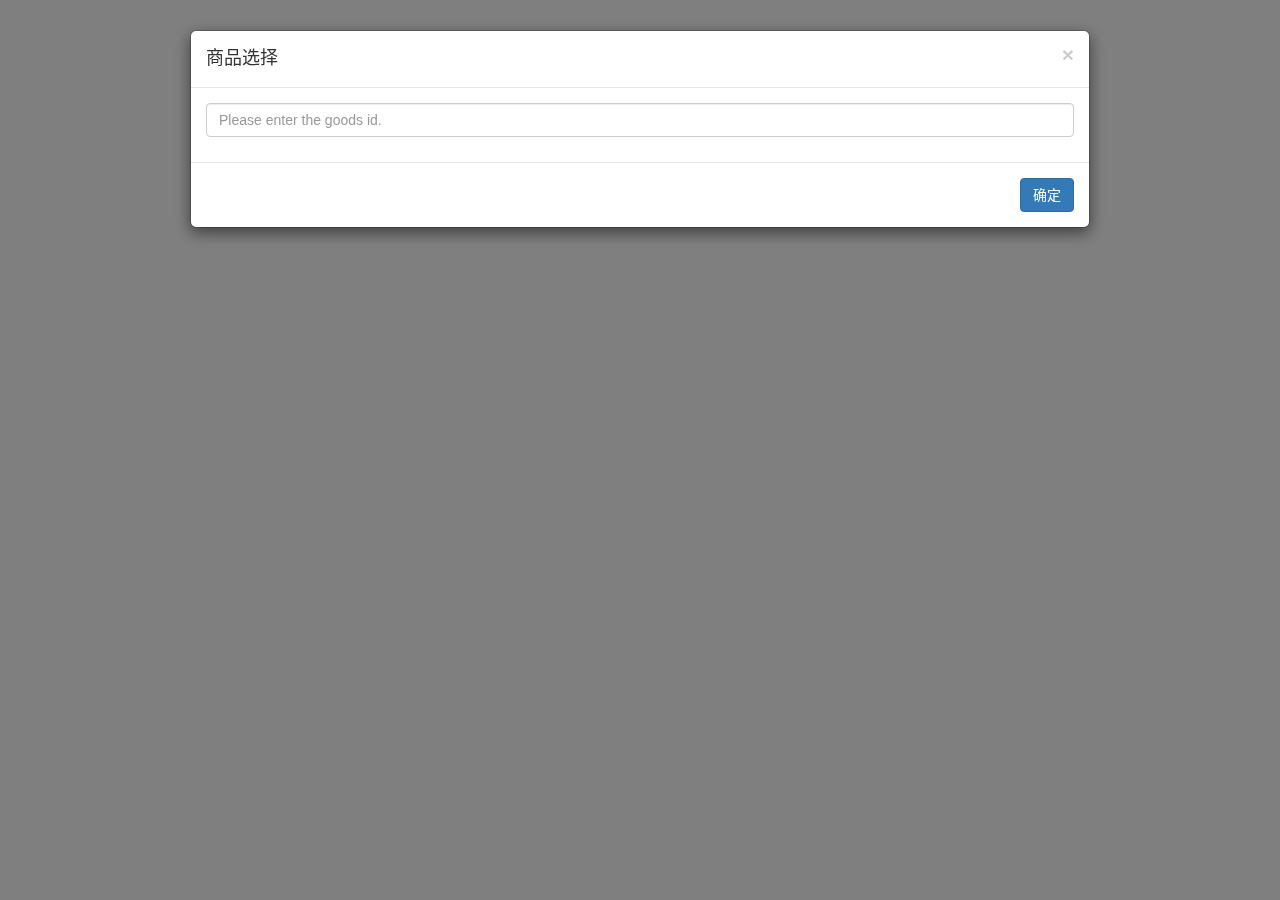
==== test/index.html @ e4293d3c "up" ====
<!DOCTYPE html>
<html lang="zh-CN">

<head>
    <meta charset="utf-8">
    <meta http-equiv="X-UA-Compatible" content="IE=edge">
    <meta name="viewport" content="width=device-width, initial-scale=1">
    <title>选择器</title>
    <link rel="stylesheet" type="text/css" href="/libs/bootstrap/3.3.5/css/bootstrap.min.css">
    <link rel="stylesheet" type="text/css" href="/picker.css">
    <!-- HTML5 shim and Respond.js for IE8 support of HTML5 elements and media queries -->
    <!-- WARNING: Respond.js doesn't work if you view the page via file:// -->
    <!--[if lt IE 9]>
      <script src="//cdn.bootcss.com/html5shiv/3.7.2/html5shiv.min.js"></script>
      <script src="//cdn.bootcss.com/respond.js/1.4.2/respond.min.js"></script>
    <![endif]-->
</head>

<body>
    <div class="modal fade" id="Picker"></div>
    <script src="/libs/jquery/1.11.3/jquery.min.js"></script>
    <script src="/libs/bootstrap/3.3.5/js/bootstrap.min.js"></script>
    <script type="text/javascript" src="/jquery.picker.js"></script>
    <script type="text/javascript">
    $(function() {
        // $('#Picker').picker('single_picture', {
        // 	title: '图片选择',
        // 	confirm_text: '确定',
        // 	cancel_text: '取消',
        // 	folder_method: 'get',
        // 	folder_url: '/folder',
        // 	image_method: 'get',
        // 	image_url: '/img',
        // 	rows: 10,
        // 	onComplete: function(selected) {
        // 		alert('You select: ' + JSON.stringify(selected));
        // 	}
        // }).modal('show');
    	// $('#Picker').picker('multi_picture', {
     //    	title: '图片选择',
     //    	confirm_text: '确定',
     //    	cancel_text: '取消',
     //    	folder_method: 'get',
     //    	folder_url: '/folder',
     //    	image_method: 'get',
     //    	image_url: '/img',
     //    	rows: 10,
     //    	onComplete: function(selected) {
     //    		alert('You select: ' + JSON.stringify(selected));
     //    	}
     //    }).modal('show');
        // $('#Picker').picker('single_text', {
        // 	title: '锚点选择',
        // 	confirm_text: '确定',
        // 	cancel_text: '取消',
        // 	method: 'get',
        // 	url: '/data',
        // 	rows: 10,
        // 	onComplete: function(selected) {
        // 		alert('You select: ' + JSON.stringify(selected));
        // 	}
        // }).modal('show');
        // $('#Picker').picker('multi_goods', {
        //     title: '商品选择',
        //     confirm_text: '确定',
        //     cancel_text: '取消',
        //     brand_method: 'get',
        //     brand_url: '/brand',
        //     goods_type_method: 'get',
        //     goods_type_url: '/goods_type',
        //     goods_method: 'get',
        //     goods_url: '/goods',
        //     onComplete: function(selected) {
        //         alert('You select: ' + JSON.stringify(selected));
        //     }
        // }).modal('show');
        $('#Picker').picker('goods', {
            title: '商品选择',
            confirm_text: '确定',
            cancel_text: '取消',
            method: 'get',
            url: '/new_goods',
            onComplete: function(selected) {
                alert('You select: ' + JSON.stringify(selected));
            }
        }).modal('show');
    });
    </script>
</body>

</html>
---- picker.css ----
.pk-left {
	float: left;
}
.pk-right {
	float: right;
}

.pk-goods-type-group {
	line-height: 32px;
}

.pk-goods-group, .pk-goods-selected-group {
	max-height: 420px; 
	overflow: auto; 
	margin-bottom: 0;
}

.pk-goods-group .thumbnail {
	display: inline-block; 
	width: 179px; 
	margin: 0 17px 10px 17px; 
	padding: 0 6px; 
	cursor: pointer;
}

.pk-goods-group img {
	max-width: 159px; 
	max-height: 200px;
}

.pk-goods-selected-group .thumbnail {
	display: inline-block; 
	width: 159px; 
	margin: 0 17px 10px 17px; 
	padding: 0 6px; 
	cursor: pointer;
}

.pk-goods-selected-group img {
	max-width: 139px; 
	max-height: 200px;
}
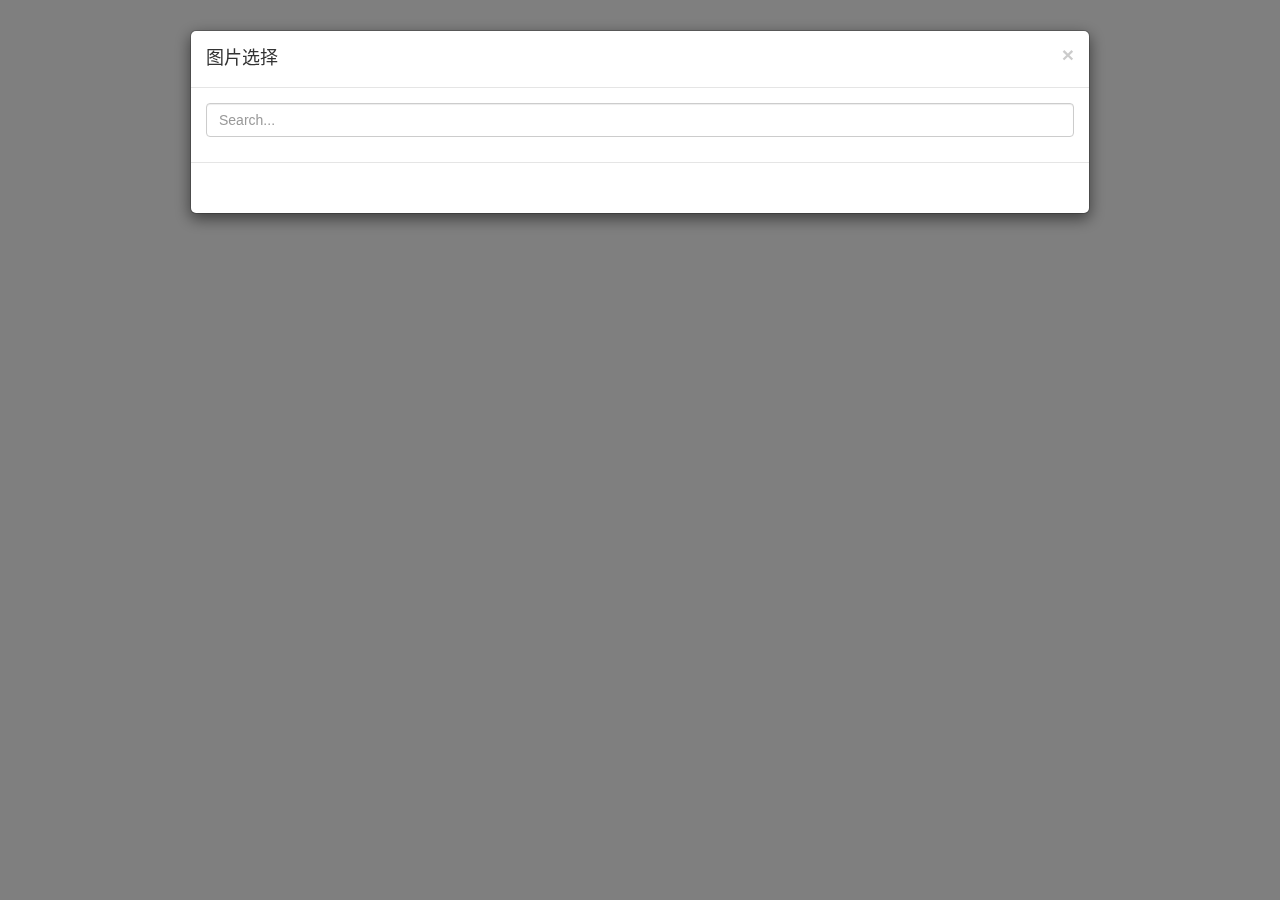
==== commit 3162bcee: "up" ====
--- a/test/index.html
+++ b/test/index.html
@@ -23,19 +23,19 @@
     <script type="text/javascript" src="/jquery.picker.js"></script>
     <script type="text/javascript">
     $(function() {
-        // $('#Picker').picker('single_picture', {
-        // 	title: '图片选择',
-        // 	confirm_text: '确定',
-        // 	cancel_text: '取消',
-        // 	folder_method: 'get',
-        // 	folder_url: '/folder',
-        // 	image_method: 'get',
-        // 	image_url: '/img',
-        // 	rows: 10,
-        // 	onComplete: function(selected) {
-        // 		alert('You select: ' + JSON.stringify(selected));
-        // 	}
-        // }).modal('show');
+        $('#Picker').picker('single_picture', {
+        	title: '图片选择',
+        	confirm_text: '确定',
+        	cancel_text: '取消',
+        	folder_method: 'get',
+        	folder_url: '/folder',
+        	image_method: 'get',
+        	image_url: '/img',
+        	rows: 10,
+        	onComplete: function(selected) {
+        		alert('You select: ' + JSON.stringify(selected));
+        	}
+        }).modal('show');
     	// $('#Picker').picker('multi_picture', {
      //    	title: '图片选择',
      //    	confirm_text: '确定',
@@ -74,16 +74,16 @@
         //         alert('You select: ' + JSON.stringify(selected));
         //     }
         // }).modal('show');
-        $('#Picker').picker('goods', {
-            title: '商品选择',
-            confirm_text: '确定',
-            cancel_text: '取消',
-            method: 'get',
-            url: '/new_goods',
-            onComplete: function(selected) {
-                alert('You select: ' + JSON.stringify(selected));
-            }
-        }).modal('show');
+        // $('#Picker').picker('goods', {
+        //     title: '商品选择',
+        //     confirm_text: '确定',
+        //     cancel_text: '取消',
+        //     method: 'get',
+        //     url: '/new_goods',
+        //     onComplete: function(selected) {
+        //         alert('You select: ' + JSON.stringify(selected));
+        //     }
+        // }).modal('show');
     });
     </script>
 </body>
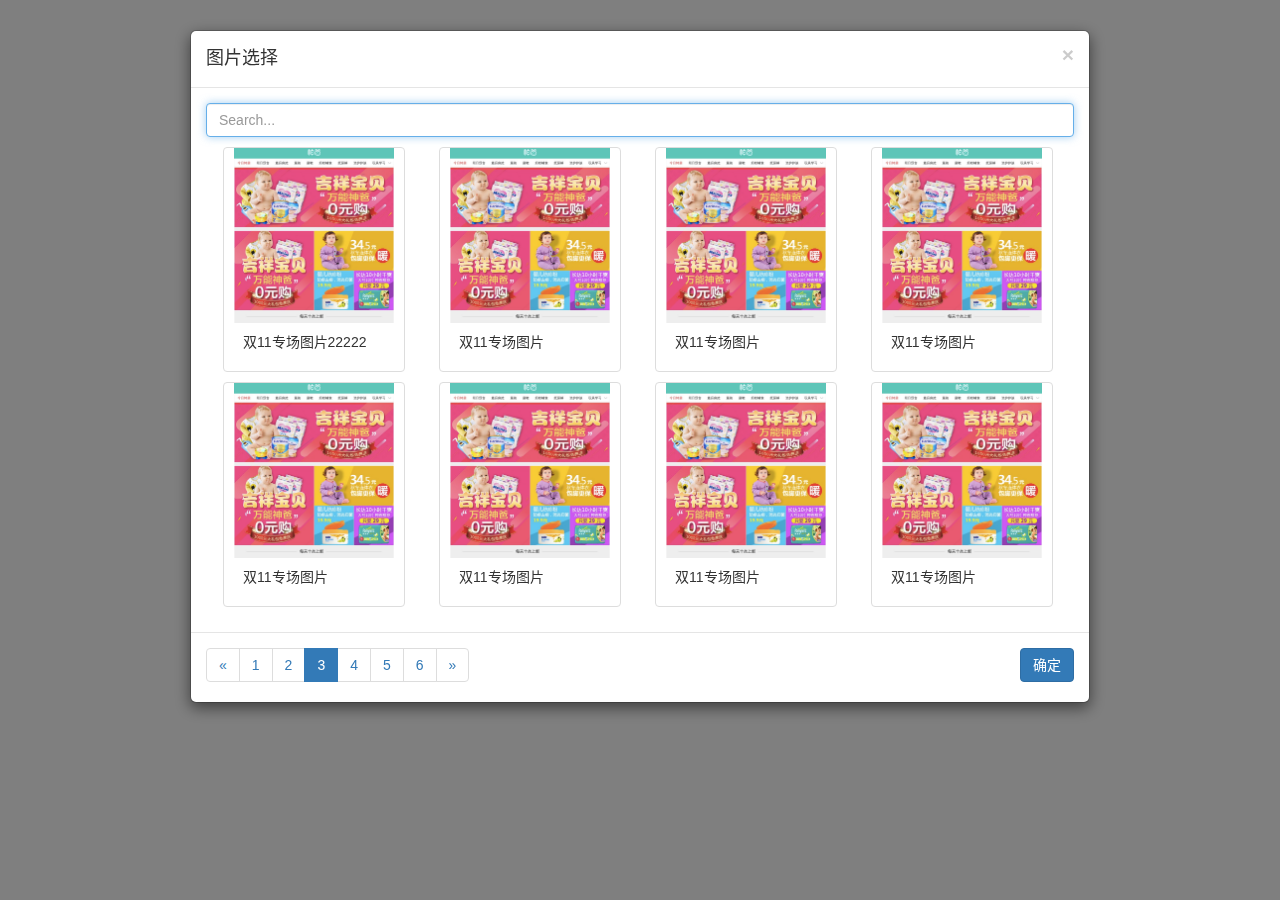
==== commit c4f2adbb: "up" ====
--- a/test/index.html
+++ b/test/index.html
@@ -27,63 +27,13 @@
         	title: '图片选择',
         	confirm_text: '确定',
         	cancel_text: '取消',
-        	folder_method: 'get',
-        	folder_url: '/folder',
-        	image_method: 'get',
-        	image_url: '/img',
-        	rows: 10,
+        	method: 'get',
+        	url: '/test/picture.json',
+        	rows: 8,
         	onComplete: function(selected) {
         		alert('You select: ' + JSON.stringify(selected));
         	}
         }).modal('show');
-    	// $('#Picker').picker('multi_picture', {
-     //    	title: '图片选择',
-     //    	confirm_text: '确定',
-     //    	cancel_text: '取消',
-     //    	folder_method: 'get',
-     //    	folder_url: '/folder',
-     //    	image_method: 'get',
-     //    	image_url: '/img',
-     //    	rows: 10,
-     //    	onComplete: function(selected) {
-     //    		alert('You select: ' + JSON.stringify(selected));
-     //    	}
-     //    }).modal('show');
-        // $('#Picker').picker('single_text', {
-        // 	title: '锚点选择',
-        // 	confirm_text: '确定',
-        // 	cancel_text: '取消',
-        // 	method: 'get',
-        // 	url: '/data',
-        // 	rows: 10,
-        // 	onComplete: function(selected) {
-        // 		alert('You select: ' + JSON.stringify(selected));
-        // 	}
-        // }).modal('show');
-        // $('#Picker').picker('multi_goods', {
-        //     title: '商品选择',
-        //     confirm_text: '确定',
-        //     cancel_text: '取消',
-        //     brand_method: 'get',
-        //     brand_url: '/brand',
-        //     goods_type_method: 'get',
-        //     goods_type_url: '/goods_type',
-        //     goods_method: 'get',
-        //     goods_url: '/goods',
-        //     onComplete: function(selected) {
-        //         alert('You select: ' + JSON.stringify(selected));
-        //     }
-        // }).modal('show');
-        // $('#Picker').picker('goods', {
-        //     title: '商品选择',
-        //     confirm_text: '确定',
-        //     cancel_text: '取消',
-        //     method: 'get',
-        //     url: '/new_goods',
-        //     onComplete: function(selected) {
-        //         alert('You select: ' + JSON.stringify(selected));
-        //     }
-        // }).modal('show');
     });
     </script>
 </body>
